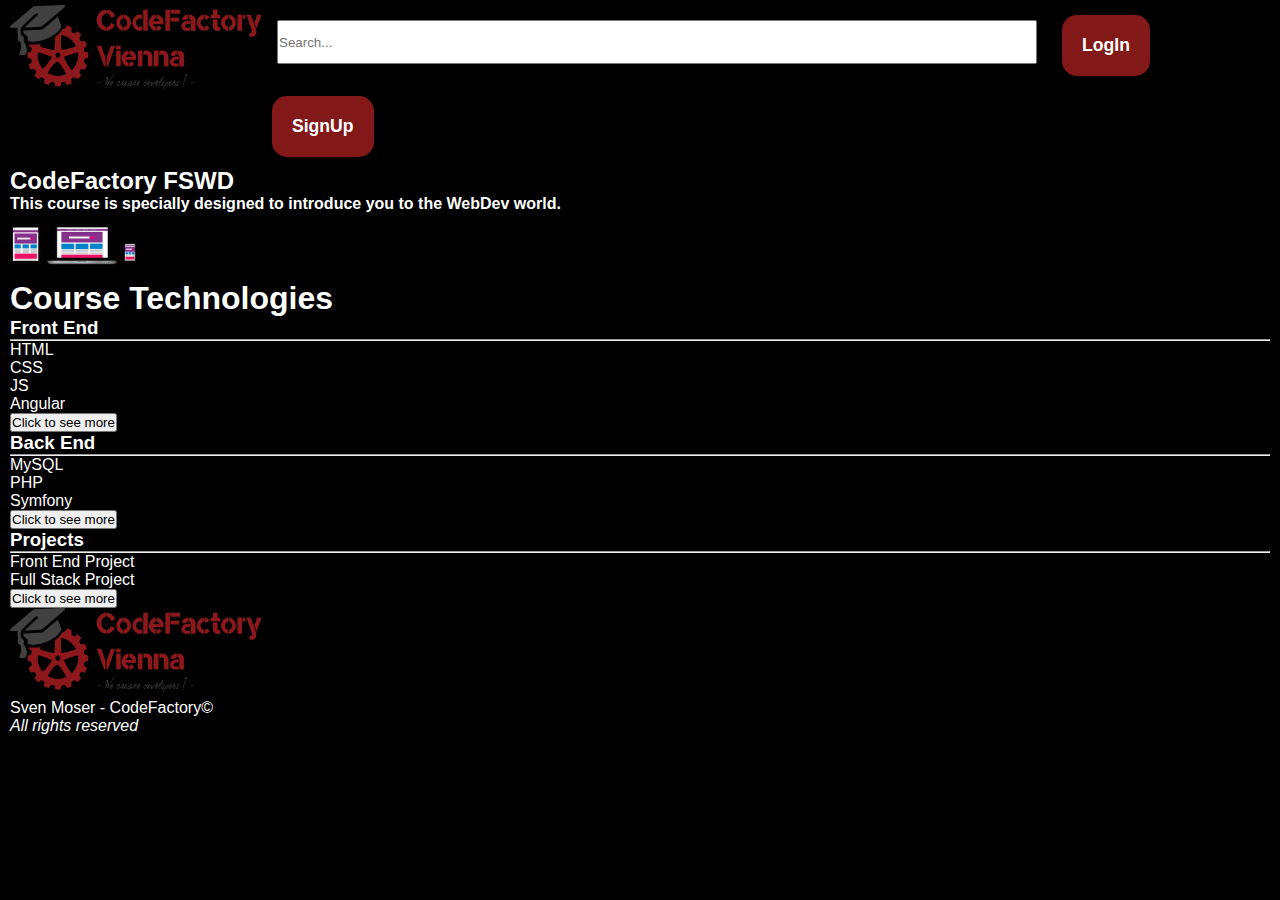
==== index.html @ 2bcbed21 "edited index, added css and img" ====
<!DOCTYPE html>
<html lang="en">

<head>
    <meta charset="UTF-8">
    <meta http-equiv="X-UA-Compatible" content="IE=edge">
    <meta name="viewport" content="width=device-width, initial-scale=1.0">
    <link rel="stylesheet" type="text/css" href="style.css">
    <meta name="description" content="This is the description u will see when u google a website">
    <meta name="keywords" content="These, Are, Some, Keywords, For, The, SEO">
    <meta name="author" content="Sven Moser">
    <title>My first CodeReview</title>
</head>

<body>
    <div class="wrapper">
        <header>
            <div class="headerwrapper">

                <img src="img/CFLOGO.png" alt="CodeFactory Logo" class="headerlogo" width="20%">
                <input type="text" placeholder="Search..." class="searchbar">
                <button type="button" class="headerbutton">LogIn</button>
                <button type="button" class="headerbutton">SignUp</button>
                <div class="headertext">
                    <h2>CodeFactory FSWD</h2>
                    <p><b>This course is specially designed to introduce you to the WebDev world.</b></p>
                    <img src="img/devices.png" alt="Devices" class="devices" width="10%">
                </div>
            </div>
        </header>
        <main>
            <h1 id="dropshadow">Course Technologies</h1>
            <div>
                <section>
                    <h3>Front End</h3>
                    <hr>
                    <p>HTML</p>
                    <p>CSS</p>
                    <p>JS</p>
                    <p>Angular</p>
                    <button type="button" class="coursebutton">Click to see more</button>
                </section>
                <section>
                    <h3>Back End</h3>
                    <hr>
                    <p>MySQL</p>
                    <p>PHP</p>
                    <p>Symfony</p>
                    <button type="button" class="coursebutton">Click to see more</button>

                </section>
                <section>
                    <h3>Projects</h3>
                    <hr>
                    <p>Front End Project</p>
                    <p>Full Stack Project</p>
                    <button type="button" class="coursebutton">Click to see more</button>

                </section>

            </div>
        </main>
        <footer>
            <div class="footerwrapper">
                <img src="img/CFLOGO.png" alt="CodeFactory Logo" class="footerlogo" width="20%">
                <p>Sven Moser - CodeFactory&copy;</p>
                <i>All rights reserved</i>
            </div>
        </footer>
    </div>

</body>

</html>
---- style.css ----
* {
    margin: 0;
    padding: 0;
}

body {
    color: white;
    padding: 5px 10px;
    object-fit: scale-down;
    font-family: Arial, Helvetica, sans-serif;
    background-color: black;
}

.header {
    height: 450px;
    background-size: cover;
    background-image: url("/img/keyboard.jpg");
    border: green 1px solid;
}

.headerlogo,
.searchbar,
.headerbutton {
    float: left;
}

.searchbar {
    width: 60%;
    height: 40px;
    margin: 15px 15px;
}

.headerbutton {
    background-color: #821918;
    color: white;
    padding: 20px;
    border-radius: 15px;
    border: none;
    margin: 10px;
    font-weight: bold;
    font-size: 1.1em;
}

.headertext {
    clear: both;
}
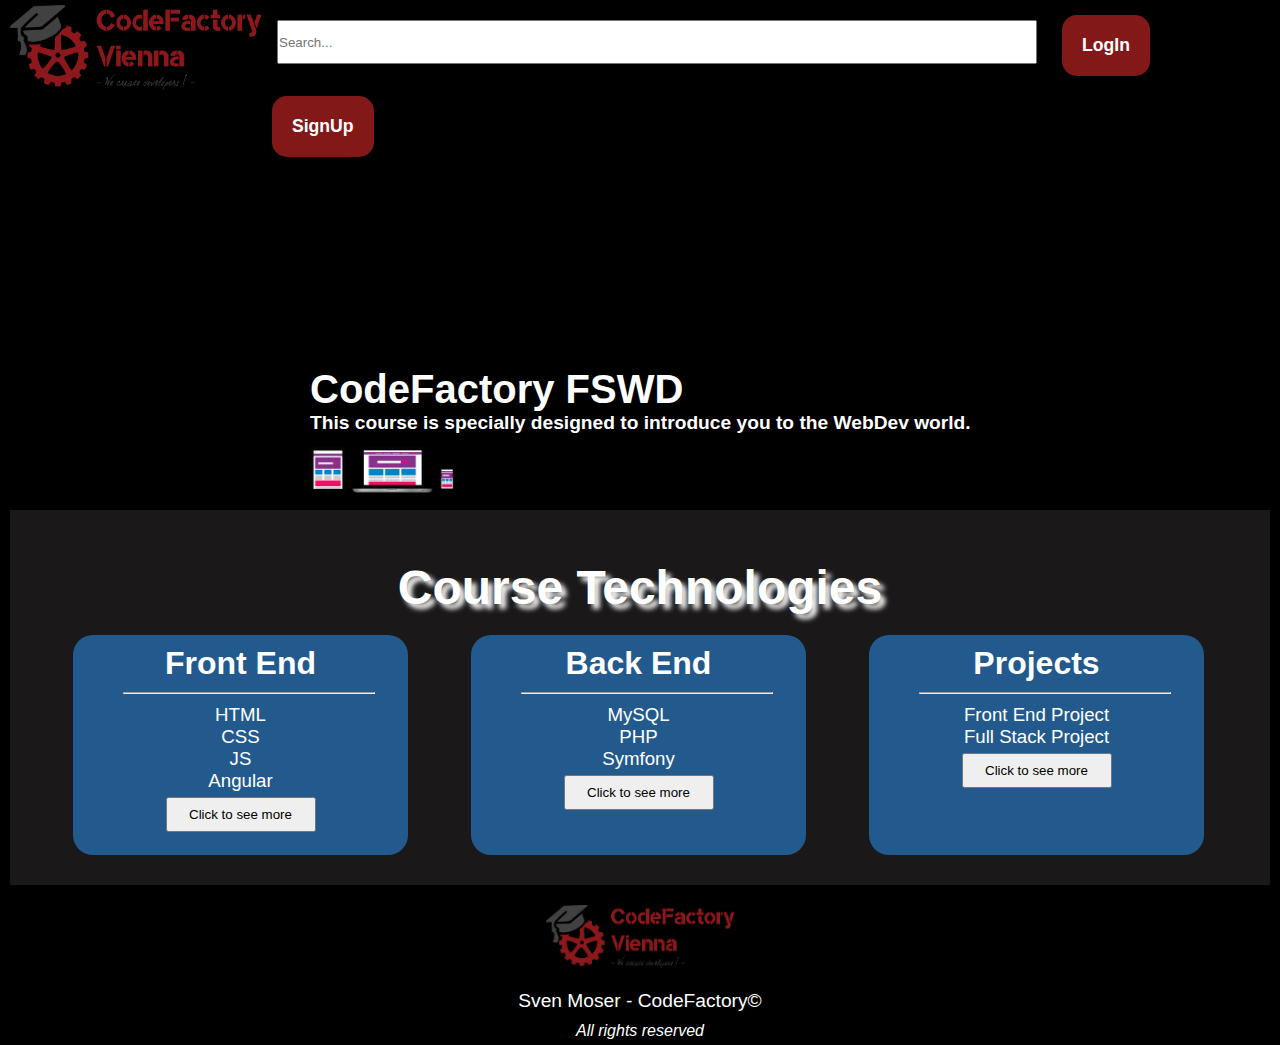
==== commit 48d4e5e7: "added change to html and css" ====
--- a/index.html
+++ b/index.html
@@ -24,14 +24,14 @@
                 <div class="headertext">
                     <h2>CodeFactory FSWD</h2>
                     <p><b>This course is specially designed to introduce you to the WebDev world.</b></p>
-                    <img src="img/devices.png" alt="Devices" class="devices" width="10%">
+                    <img src="img/devices.png" alt="Devices" class="devices" width="15%">
                 </div>
             </div>
         </header>
         <main>
             <h1 id="dropshadow">Course Technologies</h1>
-            <div>
-                <section>
+            <div class="sectionwrapper">
+                <section class="sectioncontainer" id="frontend">
                     <h3>Front End</h3>
                     <hr>
                     <p>HTML</p>
@@ -40,7 +40,7 @@
                     <p>Angular</p>
                     <button type="button" class="coursebutton">Click to see more</button>
                 </section>
-                <section>
+                <section class="sectioncontainer" id="backend">
                     <h3>Back End</h3>
                     <hr>
                     <p>MySQL</p>
@@ -49,7 +49,7 @@
                     <button type="button" class="coursebutton">Click to see more</button>
 
                 </section>
-                <section>
+                <section class="sectioncontainer" id="projects">
                     <h3>Projects</h3>
                     <hr>
                     <p>Front End Project</p>
--- a/style.css
+++ b/style.css
@@ -11,12 +11,20 @@
     background-color: black;
 }
 
+.wrapper {
+    width: 100%;
+    margin: 0 auto;
+}
+
 .header {
     height: 450px;
     background-size: cover;
     background-image: url("/img/keyboard.jpg");
     border: green 1px solid;
 }
+
+
+/* i dont know why but the header image just wont show up, but i think its because the image height is too big*/
 
 .headerlogo,
 .searchbar,
@@ -43,4 +51,91 @@
 
 .headertext {
     clear: both;
+    margin-left: 300px;
+    padding-top: 200px;
+}
+
+h2 {
+    font-size: 2.5em;
+}
+
+.headertext p b {
+    font-size: 1.2em;
+}
+
+main {
+    background-color: #1a1818;
+}
+
+h1 {
+    text-align: center;
+    padding-top: 50px;
+    font-size: 3em;
+    text-shadow: 5px 5px 5px white;
+}
+
+.sectionwrapper {
+    overflow: hidden;
+}
+
+.sectioncontainer {
+    height: 200px;
+    border-radius: 20px;
+    text-align: center;
+    background-color: #235a8d;
+    padding: 10px;
+    margin-top: 20px;
+    margin-bottom: 30px;
+    margin-left: 5%
+}
+
+#frontend {
+    width: 25%;
+    float: left;
+}
+
+#backend {
+    width: 25%;
+    float: left;
+}
+
+#projects {
+    width: 25%;
+    float: left;
+}
+
+.sectioncontainer h3 {
+    font-size: 2em;
+}
+
+.sectioncontainer p {
+    font-size: 14pt;
+}
+
+hr {
+    width: 250px;
+    margin: 10px 0px;
+    margin-left: 40px;
+}
+
+.coursebutton {
+    height: 35px;
+    width: 150px;
+    margin-top: 5px;
+}
+
+footer {
+    clear: both;
+    text-align: center;
+}
+
+.footerlogo {
+    display: block;
+    margin: 20px auto;
+    width: 15%;
+}
+
+.footerwrapper p {
+    font-size: 1.2em;
+    margin: 10px 0;
 }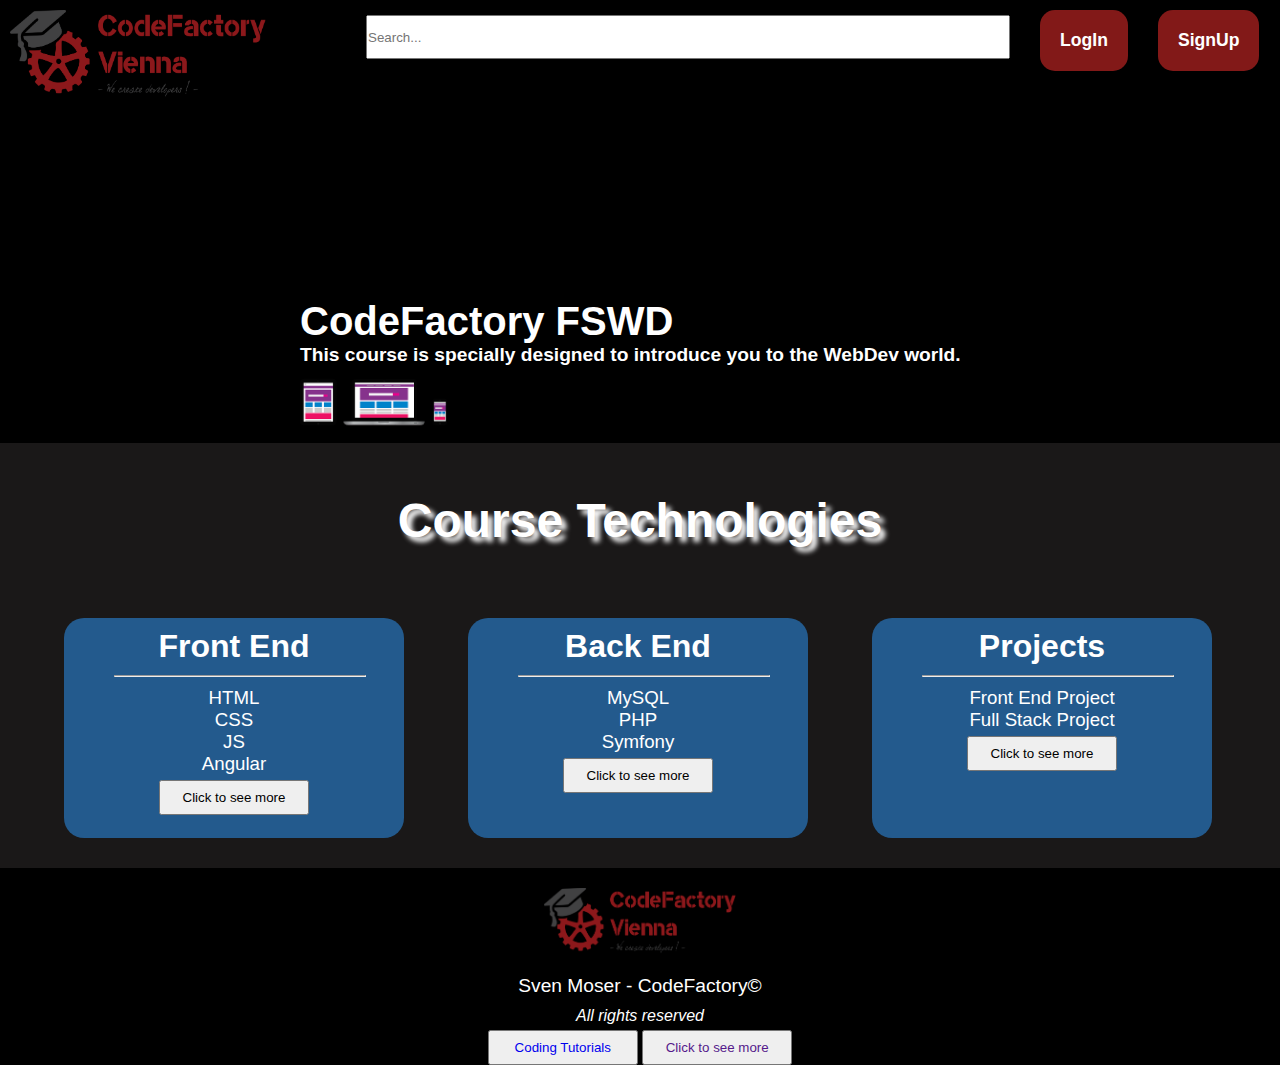
==== commit 763b8ea9: "added new html" ====
--- a/index.html
+++ b/index.html
@@ -64,7 +64,10 @@
             <div class="footerwrapper">
                 <img src="img/CFLOGO.png" alt="CodeFactory Logo" class="footerlogo" width="20%">
                 <p>Sven Moser - CodeFactory&copy;</p>
-                <i>All rights reserved</i>
+                <i>All rights reserved</i><br>
+                <button type="button" class="coursebutton"><a href="tutorial.html">Coding Tutorials</a></button>
+                <button type="button" class="coursebutton"><a href="">Click to see more</a></button>
+
             </div>
         </footer>
     </div>
--- a/style.css
+++ b/style.css
@@ -5,10 +5,12 @@
 
 body {
     color: white;
-    padding: 5px 10px;
-    object-fit: scale-down;
     font-family: Arial, Helvetica, sans-serif;
     background-color: black;
+}
+
+a {
+    text-decoration: none;
 }
 
 .wrapper {
@@ -16,26 +18,35 @@
     margin: 0 auto;
 }
 
-.header {
-    height: 450px;
-    background-size: cover;
-    background-image: url("/img/keyboard.jpg");
-    border: green 1px solid;
+.headerwrapper {
+    overflow: hidden;
 }
 
 
 /* i dont know why but the header image just wont show up, but i think its because the image height is too big*/
 
+.header {
+    height: 450px;
+    background-image: url("/img/keyboard.jpg");
+    object-fit: cover;
+}
+
 .headerlogo,
 .searchbar,
 .headerbutton {
     float: left;
+    overflow: hidden;
+}
+
+.headerlogo {
+    margin-top: 10px;
+    margin-left: 10px;
 }
 
 .searchbar {
-    width: 60%;
+    width: 50%;
     height: 40px;
-    margin: 15px 15px;
+    margin: 15px 0 0 100px;
 }
 
 .headerbutton {
@@ -44,7 +55,7 @@
     padding: 20px;
     border-radius: 15px;
     border: none;
-    margin: 10px;
+    margin: 10px 0 0 30px;
     font-weight: bold;
     font-size: 1.1em;
 }
@@ -65,11 +76,12 @@
 
 main {
     background-color: #1a1818;
+    width: 100%;
 }
 
 h1 {
     text-align: center;
-    padding-top: 50px;
+    padding: 50px 0;
     font-size: 3em;
     text-shadow: 5px 5px 5px white;
 }
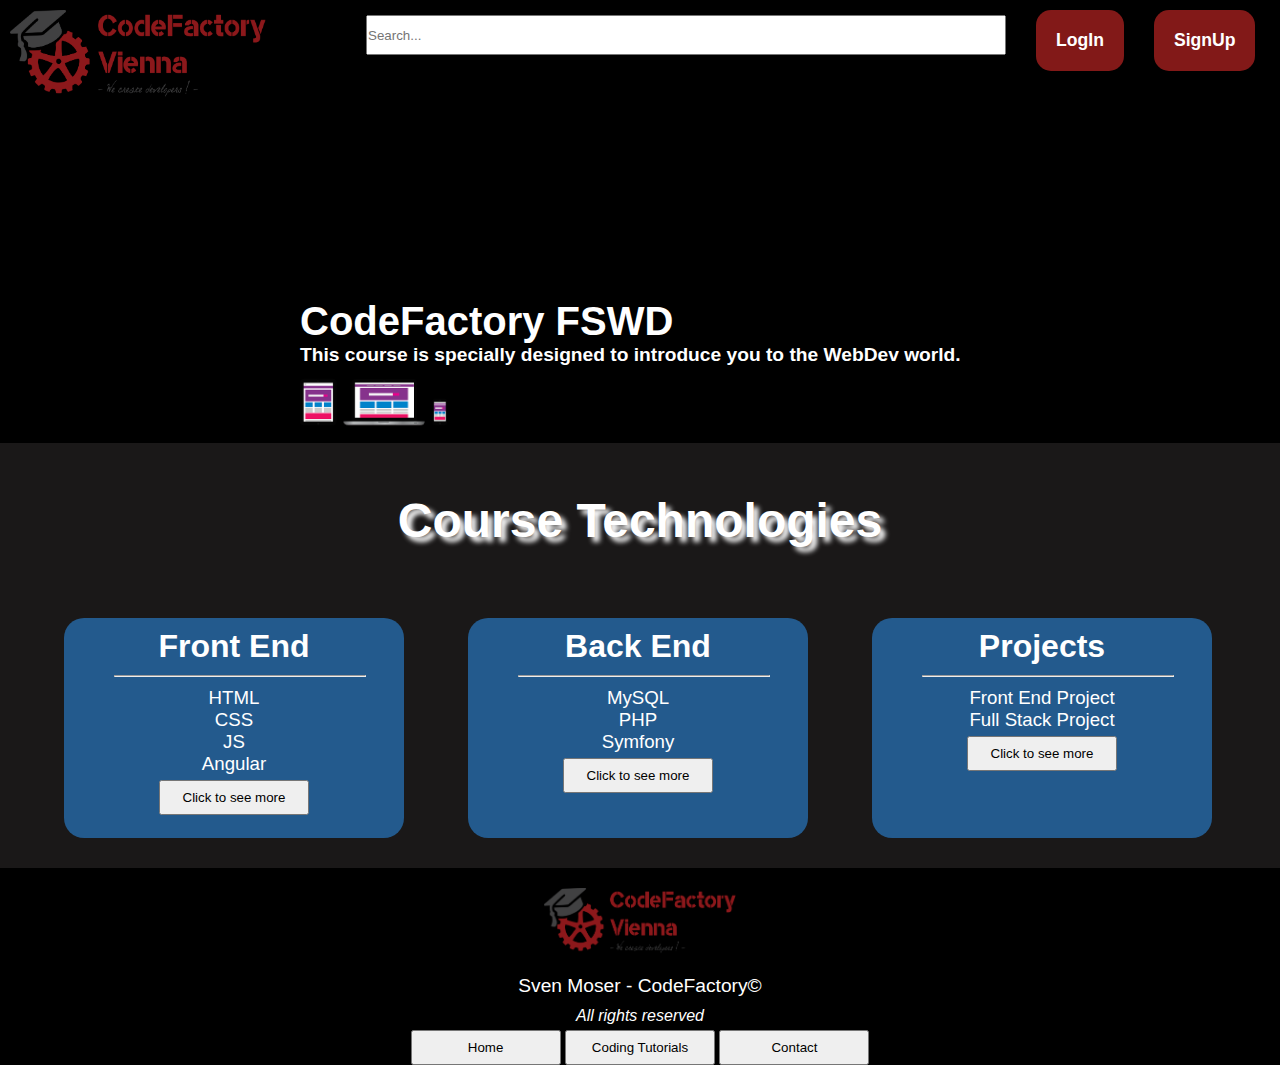
==== commit 5c8e7315: "added new html sites" ====
--- a/index.html
+++ b/index.html
@@ -17,8 +17,8 @@
         <header>
             <div class="headerwrapper">
 
-                <img src="img/CFLOGO.png" alt="CodeFactory Logo" class="headerlogo" width="20%">
-                <input type="text" placeholder="Search..." class="searchbar">
+                <a href="index.html"><img src="img/CFLOGO.png" alt="CodeFactory Logo" class="headerlogo" width="20%"></a>
+                <input type="search" placeholder="Search..." class="searchbar">
                 <button type="button" class="headerbutton">LogIn</button>
                 <button type="button" class="headerbutton">SignUp</button>
                 <div class="headertext">
@@ -65,8 +65,9 @@
                 <img src="img/CFLOGO.png" alt="CodeFactory Logo" class="footerlogo" width="20%">
                 <p>Sven Moser - CodeFactory&copy;</p>
                 <i>All rights reserved</i><br>
+                <button type="button" class="coursebutton"><a href="index.html">Home</a></button>
                 <button type="button" class="coursebutton"><a href="tutorial.html">Coding Tutorials</a></button>
-                <button type="button" class="coursebutton"><a href="">Click to see more</a></button>
+                <button type="button" class="coursebutton"><a href="contact.html">Contact</a></button>
 
             </div>
         </footer>
--- a/style.css
+++ b/style.css
@@ -11,6 +11,11 @@
 
 a {
     text-decoration: none;
+    color: black;
+}
+
+button:hover {
+    opacity: 0.5;
 }
 
 .wrapper {
@@ -23,12 +28,13 @@
 }
 
 
-/* i dont know why but the header image just wont show up, but i think its because the image height is too big*/
+/* I dont know why but the header image just wont show up, but i think its because the image height is too big*/
 
 .header {
     height: 450px;
     background-image: url("/img/keyboard.jpg");
-    object-fit: cover;
+    overflow: hidden;
+    zoom: 1;
 }
 
 .headerlogo,
@@ -90,6 +96,9 @@
     overflow: hidden;
 }
 
+
+/* sectionstyle for the index */
+
 .sectioncontainer {
     height: 200px;
     border-radius: 20px;
@@ -99,6 +108,86 @@
     margin-top: 20px;
     margin-bottom: 30px;
     margin-left: 5%
+}
+
+
+/* sectionstyle for the tutorial site */
+
+.tutcontainer {
+    height: 200px;
+    border-radius: 20px;
+    text-align: center;
+    background-color: #235a8d;
+    padding: 10px;
+    margin-top: 20px;
+    margin-bottom: 30px;
+    margin-left: 5%
+}
+
+
+/* sectionstyle for the contact site */
+
+.contactcontainer {
+    height: 550px;
+    border-radius: 20px;
+    text-align: center;
+    background-color: #235a8d;
+    padding: 10px;
+    margin-top: 20px;
+    margin-bottom: 30px;
+    margin-left: 5%
+}
+
+iframe {
+    border-radius: 20px;
+}
+
+
+/* style for the form */
+
+label {
+    padding-top: 10px;
+}
+
+input[type=text],
+select,
+textarea {
+    width: 80%;
+    padding: 12px;
+    border: 1px solid #ccc;
+    border-radius: 4px;
+    box-sizing: border-box;
+    margin-top: 10px;
+    margin-bottom: 16px;
+}
+
+input[type=submit] {
+    background-color: #821918;
+    color: white;
+    padding: 12px 20px;
+    border: none;
+    border-radius: 4px;
+    cursor: pointer;
+    margin-top: 20px;
+}
+
+input[type=submit]:hover {
+    opacity: 0.5;
+}
+
+.container {
+    border-radius: 5px;
+    background-color: #f2f2f2;
+    padding: 20px;
+}
+
+textarea {
+    margin: 0 auto;
+}
+
+#contact {
+    margin: 20px auto;
+    width: 50%;
 }
 
 #frontend {
